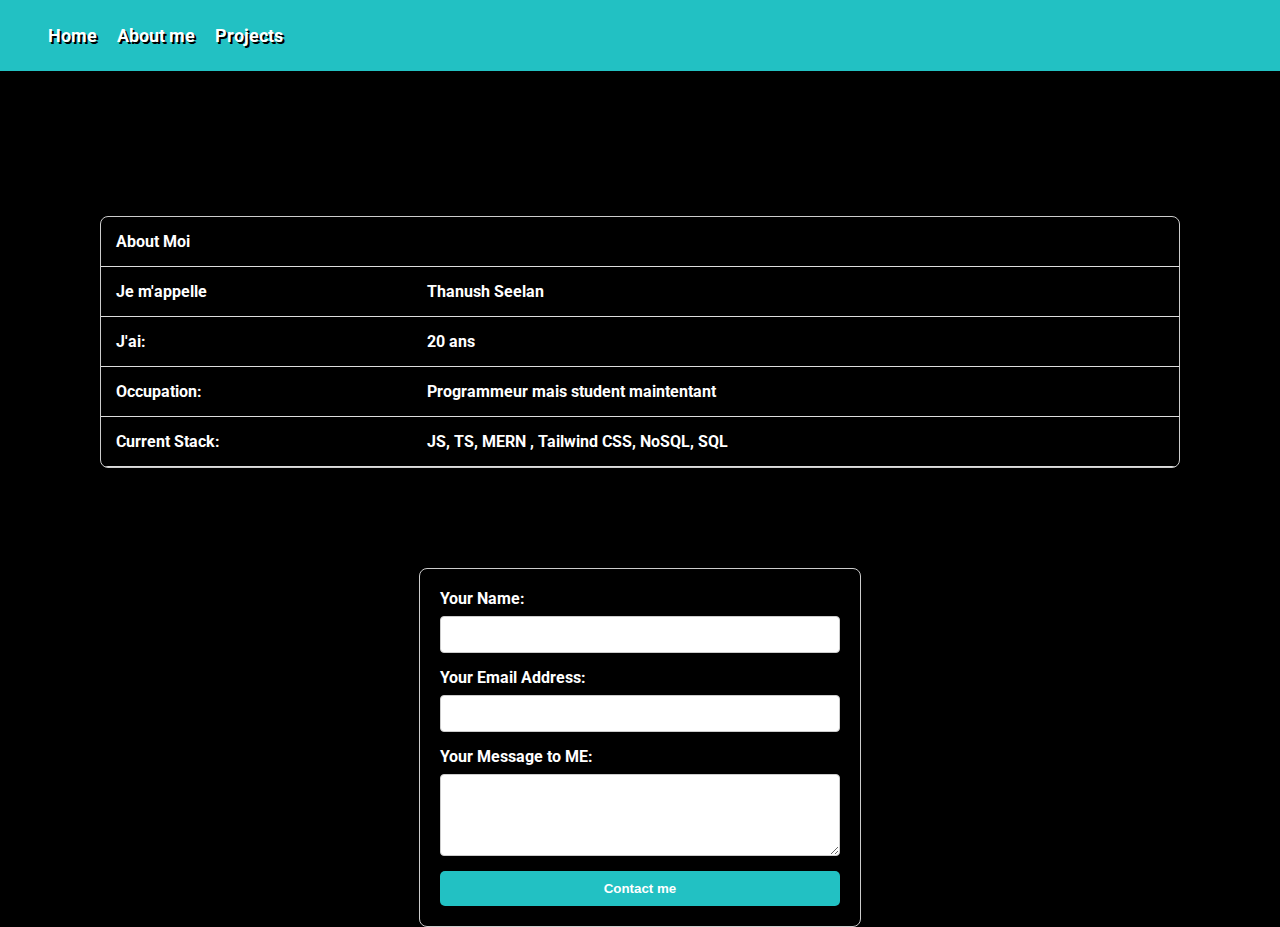
==== about-me.html @ 03249de9 "Content added to about-me and css for it updated" ====
<!DOCTYPE html>
<html lang="en">
<head>
    <meta charset="UTF-8">
    <meta name="viewport" content="width=device-width, initial-scale=1.0">
    <title>Thanush Seelan</title>
    <!-- This has the template styling for bg and body and those stuff, so re using some components -->
    <link rel="stylesheet" href="css/main.css">
    <link rel="stylesheet" href="css/content.css">
</head>
<body>
    <nav class="flex">
        <ul>
            <li><a href="index.html">Home</a></li>
            <li><a href="about-me.html">About me</a></li>
            <li><a href="projects.html">Projects</a></li>
        </ul>
    </nav>
    <p class="tagline">Get to know about moi</p>
    <section>
        <div>
            <div class="about-me-table">
        <table>
            <tr>
                <th colspan="2">About Moi</th>
            </tr>
            <tr>
                <td>Je m'appelle</td>
                <td>Thanush Seelan</td>
            </tr>
            <tr>
                <td>J'ai:</td>
                <td>20 ans</td>
            </tr>
            <tr>
                <td>Occupation:</td>
                <td>Programmeur mais student maintentant</td>
            </tr>
            <tr>
                <td>Current Stack:</td>
                <td>JS, TS, MERN , Tailwind CSS, NoSQL, SQL</td>
            </tr>
        </table>

        </div>
    </section>
    <section>
        <div class="form-container">
        <form action="submit_form.php" method="post">
            <label for="name">Your Name:</label>
            <input type="text" id="name" name="name" required>

            <label for="email">Your Email Address:</label>
            <input type="email" id="email" name="email" required>

            <label for="message">Your Message to ME:</label>
            <textarea id="message" name="message" rows="4" required></textarea>

            <button type="submit">Contact me</button>
        </form>
    </div>
    </section>
</body>
</html>
---- css/main.css ----
@import url('https://fonts.googleapis.com/css2?family=Roboto:wght@300&display=swap');
body{
    margin: 0;
    padding: 0;
    box-sizing: border-box;
    font-family: Roboto, system-ui, -apple-system, BlinkMacSystemFont, 'Segoe UI', Roboto, Oxygen, Ubuntu, Cantarell, 'Open Sans', 'Helvetica Neue', sans-serif;
    background-color: black;
    color: #fff;
    font-weight: bold;
}

nav{
    background: rgb(34,193,195);
    padding: 8px;
    font-size: 1.1em;
}
nav ul{
    display: flex;
    gap: 20px;
    text-decoration: none;
}

nav ul li{
    list-style-type: none;  
}

li a{
    text-decoration: none;
    color: white;
    text-shadow: 2px 2px black ;
}

li a:hover{
    text-shadow: 2.5px 2.5px black;
    font-size: 1.21em;
}

.banner-section{
    display: flex;
    align-items: center;
    width: 100%;
    justify-content: space-evenly;
}

.button-flex{
    display: flex;
    gap: 4px;
    width: 20%;
    justify-content: space-evenly;
}

.btn-1{
    background: rgb(34,193,195);
    padding: 10px 15px;
    border: 0 none;
    border-radius: 5px;
    font-size: 1.5em;
    font-weight: bold;
}

.btn-1 a{
    color: #fff;
}

.btn-2{
    background: rgb(255,255,255);
    padding: 10px 15px;
    border: 0 none;
    border-radius: 5px;
    font-size: 1.5em;
    font-weight: bold;
}

.btn-2 a{
    color: rgb(34,193,195);
}


.btn-1 a,.btn-2 a{
     font-size: 1em;
    font-weight: bold;
    text-decoration: none;

}

.btn-1:hover, .btn-2:hover{
    scale: 1.2;
}

hr{
    color: white;
    margin: 0px 50px;
    font-size: 4em;
    background-color: white;
    border-radius: 5px;
}


section h1{
    text-align: center;
    font-size: 3em;
    color: #fff;
    padding: 0;
}

section p{
    text-align: center;
    margin-right: 250px;
    margin-left: 250px;
    line-height: 2;
}

#main-content{
    display: flex;
    gap: 4rem;
    margin: 10px 0 10px 0;
    padding: 50px 50px 50px 50px;
}

#main-content aside{
    font-size: 100px;
    text-align: center;
}

#main-content aside ul{
    font-size: medium;
    text-align: center;
}

#main-content section{
    font-size: 50px;
    text-align: center;
}


@media only screen and (max-width: 468px) {
    #main-content aside{
    font-size: 20px;
    text-align: center;
}

    #main-content aside ul{
        font-size: x-small;
        text-align: center;
    }

    #main-content section{
        font-size: 15px;
    }

    .tagline{
        display: none;
    }
    
    img{
    max-width: 100%;
    }
    .button-flex{
        display: none;
    }

}
    


.tagline{
    text-align: center;
}
.footer{
    text-align: center;
    border-color: aliceblue;
}
---- css/content.css ----
.about-me-table {
    border: 1px solid #ccc;
    box-shadow: 0 0 10px rgba(0, 0, 0, 0.1);
    border-radius: 8px;
    overflow: hidden;
    margin: 100px;
}

table {
    width: 100%;
    border-collapse: collapse;
}

th, td {
    padding: 15px;
    text-align: left;
    border-bottom: 1px solid #ddd;
}

tr:hover {
    background-color: #f5f5f5;
}

.form-container {
    background-color: #000;
    border: 1px solid #ccc;
    box-shadow: 0 0 10px rgba(0, 0, 0, 0.1);
    border-radius: 8px;
    overflow: hidden;
    width: 400px;
    padding: 20px;
    margin: auto;
}

form {
    display: flex;
    flex-direction: column;
}

label {
    margin-bottom: 8px;
}

input,
textarea {
    padding: 10px;
    margin-bottom: 15px;
    border: 1px solid #ccc;
    border-radius: 4px;
}

button{
    background-color: rgb(34,193,195);
    color: #fff;
    padding: 10px 20px;
    border: none;
    border-radius: 5px;
    font-weight: bold;;
}

button:hover{
    scale: 1.05;
}

@media only screen and (max-width: 468px) {
    #main-content aside{
    font-size: 20px;
    text-align: center;
}

 .about-me-table{
    margin: 20px;
 }

 .form-container{
    width: 80%;
 }
 .tagline{
    display: block;
    text-align: center;
    margin: auto;
    margin-top:4px;
 }
}

/* Projects css */

.grid{
    display: grid;
    grid-template-columns: auto auto auto;
    color: white;
    justify-content: space-evenly;
}

h1,h6{
    text-align: center;
}
.grid-item{
    border: 1px solid white;
    border-radius: 5px;
    margin-top: 20px;
}

.grid-item p{
    padding: -10px;
    text-align: center;
    margin: -1px;
}

img{
    height: 150px;
    width: 300px;
    object-fit: contain;
    padding: 2px;
    text-align: center;
}

p {
    padding: 5px 10px;
    opacity: 0;
    transition: opacity 0.3s ease-in-out;
}

.title{
    font-size: 0.9em;
}

.desc{
    font-size: 0.6em;
}

.grid-item:hover .title,
.grid-item:hover .desc {
    opacity: 1;
}

@media only screen and (max-width : 468px ) {
    .grid{
        grid-template-columns: 1fr;
    }

    .card{
        text-align: center;
        padding: 0px;
    }
    img{
        justify-content: center;
        text-align: center;
        padding: 0px;
        margin: 0px;
    }

    .grid-item{
        margin: 20px;
    }

    .tagline{
        opacity: 1;
        font-size: 1.5rem;
    }
}
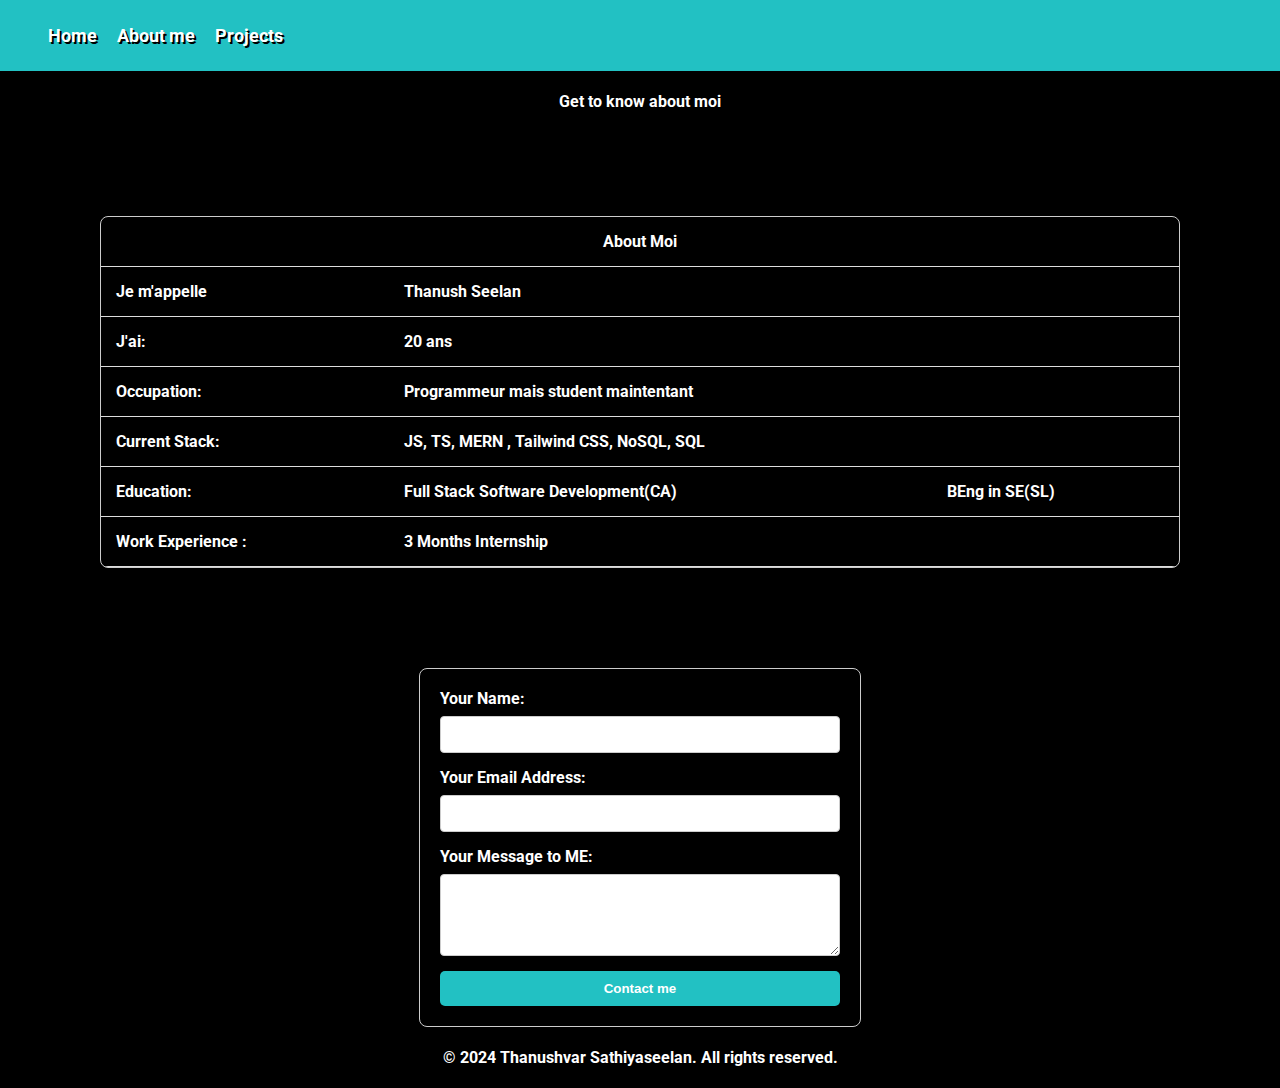
==== commit cf31bb00: "Final changes made" ====
--- a/about-me.html
+++ b/about-me.html
@@ -3,7 +3,9 @@
 <head>
     <meta charset="UTF-8">
     <meta name="viewport" content="width=device-width, initial-scale=1.0">
-    <title>Thanush Seelan</title>
+    <title>Thanush Seelan -  About Me</title>
+    <link rel="icon" type="image/x-icon" href="image/fav.svg">
+
     <!-- This has the template styling for bg and body and those stuff, so re using some components -->
     <link rel="stylesheet" href="css/main.css">
     <link rel="stylesheet" href="css/content.css">
@@ -22,23 +24,32 @@
             <div class="about-me-table">
         <table>
             <tr>
-                <th colspan="2">About Moi</th>
+                <th colspan="3" style="text-align: center;">About Moi</th>
             </tr>
             <tr>
                 <td>Je m'appelle</td>
-                <td>Thanush Seelan</td>
+                <td colspan="2">Thanush Seelan</td>
             </tr>
             <tr>
                 <td>J'ai:</td>
-                <td>20 ans</td>
+                <td colspan="2">20 ans</td>
             </tr>
             <tr>
                 <td>Occupation:</td>
-                <td>Programmeur mais student maintentant</td>
+                <td colspan="2">Programmeur mais student maintentant</td>
             </tr>
             <tr>
                 <td>Current Stack:</td>
-                <td>JS, TS, MERN , Tailwind CSS, NoSQL, SQL</td>
+                <td colspan="2">JS, TS, MERN , Tailwind CSS, NoSQL, SQL</td>
+            </tr>
+            <tr>
+                <td>Education:</td>
+                <td>Full Stack Software Development(CA)</td>
+                <td>BEng in SE(SL)</td>
+            </tr>
+            <tr>
+                <td>Work Experience :</td>
+                <td colspan="2">3 Months Internship</td>
             </tr>
         </table>
 
@@ -60,5 +71,10 @@
         </form>
     </div>
     </section>
+    <footer class="footer">
+        <div class="container">
+        <p>&copy; 2024 Thanushvar Sathiyaseelan. All rights reserved.</p>
+        </div>
+    </footer>
 </body>
 </html>--- a/css/main.css
+++ b/css/main.css
@@ -119,7 +119,7 @@
 }
 
 #main-content aside{
-    font-size: 100px;
+    font-size: 80px;
     text-align: center;
 }
 
@@ -129,7 +129,24 @@
 }
 
 #main-content section{
-    font-size: 50px;
+    font-size: 35px;
+    text-align: center;
+}
+
+.port-img{
+    max-width: 30%;
+    float: left;
+    margin : 30px
+}
+
+.content-main{
+    max-width: 80%;
+    margin: auto;
+}
+
+#sect-two{
+    font-size: large;
+    display: flex;
     text-align: center;
 }
 
@@ -146,7 +163,7 @@
     }
 
     #main-content section{
-        font-size: 15px;
+        font-size: 10px;
     }
 
     .tagline{
@@ -160,14 +177,24 @@
         display: none;
     }
 
-}
-    
-
+    .port-img{
+        width: 50%;
+    }
+
+}
 
 .tagline{
     text-align: center;
 }
-.footer{
-    text-align: center;
-    border-color: aliceblue;
+footer{
+    color: white;
+    text-align: center;
+}
+
+aside ul li a:hover{
+    color: rgb(34,193,195);
+}
+
+p:hover , text:hover{
+    color: rgb(34,193,195);
 }--- a/css/content.css
+++ b/css/content.css
@@ -118,7 +118,6 @@
 
 p {
     padding: 5px 10px;
-    opacity: 0;
     transition: opacity 0.3s ease-in-out;
 }
 
@@ -132,6 +131,17 @@
 
 .grid-item:hover .title,
 .grid-item:hover .desc {
+    opacity: 1;
+    color: rgb(34,193,195);
+}
+
+img:hover{
+    scale: 1.2;
+    transform: translate(10px, 10px);
+    transform: skew(1deg, 1deg);
+}
+
+.tagline{
     opacity: 1;
 }
 
@@ -161,3 +171,8 @@
     }
 }
 
+footer{
+    opacity: 1;
+    color: white;
+}
+
